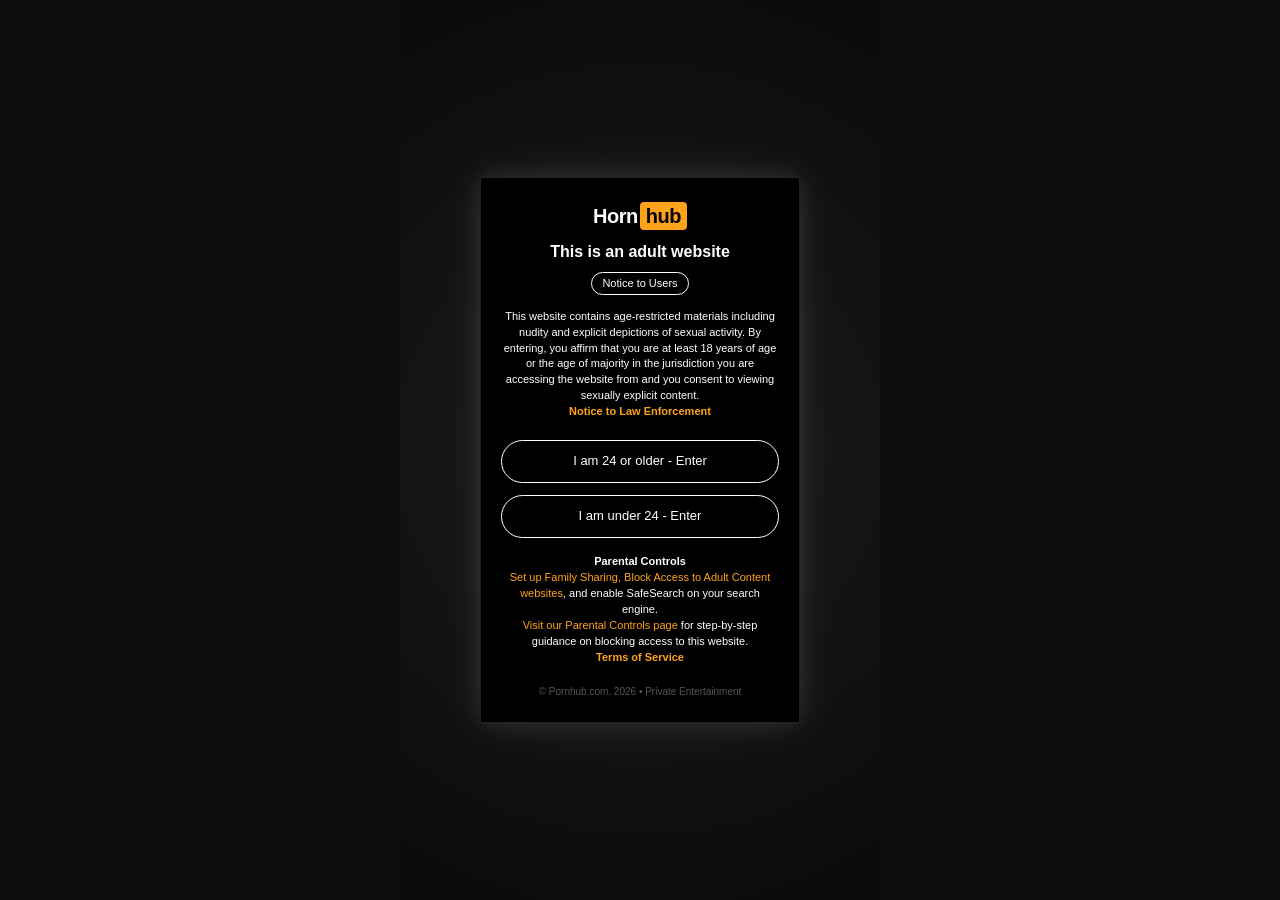
==== index.html @ 8dc69459 "Initial commit" ====
<!DOCTYPE html>
<html lang="zh-TW">
<head>
  <meta charset="UTF-8">
  <meta name="viewport" content="width=device-width, initial-scale=1.0, maximum-scale=1.0, user-scalable=no, viewport-fit=cover">
  <title>Pornhub - Age Verification</title>
  <link rel="stylesheet" href="style.css">
</head>
<body>

  <div class="gate-container">
    <div class="gate-card">
      <div class="ph-logo">
        <span class="white">Horn</span><span class="orange">hub</span>
      </div>
      <h3 class="heading1">This is an adult website</h3>
      <a class="noticeLink">Notice to Users</a>
      <p class="bodyText" style="text-align: center;">
        This website contains age-restricted materials including nudity and explicit depictions of sexual activity. By entering, you affirm that you are at least 18 years of age or the age of majority in the jurisdiction you are accessing the website from and you consent to viewing sexually explicit content.
        <br>
        <b style="color: #ffa31a;">Notice to Law Enforcement</b>
      </p>

      <div class="gate-buttons">
        <!-- 導向滿 24 歲首頁 -->
        <a href="home-24plus.html" class="btn-over24">I am 24 or older - Enter</a>
        <!-- 導向未滿 24 歲首頁 -->
        <a href="home-under24.html" class="btn-under24">I am under 24 - Enter</a>
      </div>

      <p class="bodyText" style="text-align: center;">
        <br>
        <b>Parental Controls</b>
        <br>
        <span style="color: #ffa31a;">Set up Family Sharing, Block Access to Adult Content websites</span>, and enable SafeSearch on your search engine.
        <br>
        <span style="color: #ffa31a;">Visit our Parental Controls page</span> for step-by-step guidance on blocking access to this website.
        <br>
        <b style="color: #ffa31a;">Terms of Service</b>
      </p>

      <div class="gate-footer">© Pornhub.com, 2026 • Private Entertainment</div>
    </div>
  </div>

</body>
</html>
---- style.css ----
/* ================= 全域基礎設定 ================= */
* {
  box-sizing: border-box;
  margin: 0;
  padding: 0;
  -webkit-tap-highlight-color: transparent;
  user-select: none;
}

body {
  background-color: #0e0e0e;
  color: #ccc;
  font-family: -apple-system, BlinkMacSystemFont, "Segoe UI", Roboto, Helvetica, Arial, sans-serif;
  font-size: 13px;
  line-height: 1.3;
  width: 100%;
  max-width: 480px; /* 手機比例置中，在電腦預覽也不會過寬 */
  margin: 0 auto;
  min-height: 100vh;
}

a {
  color: inherit;
  text-decoration: none;
  cursor: pointer;
}

/* ================= 經典 Logo ================= */
.ph-logo {
  display: inline-flex;
  align-items: center;
  font-weight: 900;
  font-size: 20px;
  letter-spacing: -0.5px;
}
.ph-logo .white { color: #ffffff; }
.ph-logo .orange {
  background: #ffa31a;
  color: #000000;
  padding: 1px 6px;
  border-radius: 4px;
  margin-left: 2px;
}

/* ================= 年齡驗證頁 (index.html) ================= */
.gate-container {
  min-height: 100vh;
  display: flex;
  align-items: center;
  justify-content: center;
  padding: 20px 16px;
  background: radial-gradient(circle at center, #1c1c1c 0%, #0a0a0a 100%);
}

.gate-card {
  background: #000000;                      /* 1. 純黑，完全不帶灰 */
  border: 1px solid #222222;               /* 深色微邊框，讓邊緣更俐落 */
  border-radius: 0px;
  width: 100%;
  max-width: 320px;
  padding: 24px 20px;
  text-align: center;
  box-shadow: 0 0 35px rgba(255, 255, 255, 0.12),
              0 0 15px rgba(255, 255, 255, 0.06); /* 2. 後方散出的薄白漸層光 */
}

.gate-card .heading1 {
  color: #fff;
  font-size: 16px;
  font-weight: 700;
  margin: 12px 0 10px;
}

.gate-card .noticeLink {
  display: inline-block;
  background: transparent;   /* 無背景 */
  border: 0.4px solid #ffffff; /* 細白邊 */
  border-radius: 50px;       /* 橢圓形 */
  color: #ffffff;            /* 文字改白色搭配白邊 */
  font-size: 11px;
  padding: 3px 10px;         /* 維持原本尺寸 */
  margin-bottom: 14px;
}

.gate-card .bodyText {
  font-size: 11px;
  color: #ffffff;
  line-height: 1.45;
  margin-bottom: 20px;
  text-align: justify;
}

.gate-buttons {
  display: flex;
  flex-direction: column;
  gap: 12px;
}

/* 滿 24 歲按鈕 */
.btn-over24 {
  display: block;
  background: transparent;        /* 無背景 */
  border: 0.4px solid #ffffff;      /* 白色細邊 */
  border-radius: 50px;            /* 橢圓形 */
  color: #ffffff;                 /* 白色文字 */
  font-size: 13px;
  padding: 12px;
  text-align: center;
}

/* 未滿 24 歲按鈕 */
.btn-under24 {
  display: block;
  background: transparent;        /* 無背景 */
  border: 0.4px solid #ffffff;      /* 白色細邊 */
  border-radius: 50px;            /* 橢圓形 */
  color: #ffffff;                 /* 白色文字 */
  font-size: 13px;
  padding: 12px;
  text-align: center;
}

.gate-footer {
  margin-top: 16px;
  font-size: 10px;
  color: #555;
}

/* ================= 首頁 頂部導覽列 ================= */
#mobileHeader {
  height: 48px;
  background: #141414;
  border-bottom: 1px solid #222;
  display: flex;
  align-items: center;
  justify-content: space-between;
  padding: 0 12px;
  position: sticky;
  top: 0;
  z-index: 100;
}

.header-left, .header-right {
  display: flex;
  align-items: center;
  gap: 10px;
}

.header-btn {
  background: transparent;
  border: none;
  color: #fff;
  display: flex;
  align-items: center;
  justify-content: center;
}
.header-btn svg { width: 22px; height: 22px; fill: currentColor; }

.orientation-tag {
  background: #222;
  color: #bbb;
  font-size: 11px;
  border-radius: 12px;
  padding: 4px 8px;
  border: 1px solid #333;
}

/* ================= 頂部分類與膠囊滑動列 ================= */
.bottomNav {
  background: #0a0a0a;
  display: flex;
  overflow-x: auto;
  white-space: nowrap;
  padding: 8px 10px;
  gap: 6px;
  scrollbar-width: none;
  border-bottom: 1px solid #1a1a1a;
}
.bottomNav::-webkit-scrollbar { display: none; }
.bottomNav a {
  background: #1a1a1a;
  color: #888;
  font-size: 11px;
  font-weight: 700;
  padding: 6px 10px;
  border-radius: 3px;
}
.bottomNav a.active { color: #ffa31a; background: #222; }

.sectionTitle {
  padding: 14px 12px 8px;
  font-size: 15px;
  font-weight: 800;
  color: #fff;
  display: flex;
  align-items: center;
  gap: 6px;
}
.sectionTitle::before {
  content: '';
  display: inline-block;
  width: 3px;
  height: 14px;
  background: #ffa31a;
}

.trendingPills {
  display: flex;
  overflow-x: auto;
  padding: 0 12px 12px;
  gap: 8px;
  scrollbar-width: none;
}
.trendingPills::-webkit-scrollbar { display: none; }
.pill {
  background: #222;
  color: #ccc;
  font-size: 12px;
  padding: 6px 12px;
  border-radius: 16px;
  white-space: nowrap;
  flex-shrink: 0;
}
.pill.shorties {
  background: linear-gradient(90deg, #ff5e36, #ffa31a);
  color: #fff;
  font-weight: 700;
}

/* ================= 影片卡片列表 (最新版排版) ================= */
.videoList {
  list-style: none;
  display: flex;
  flex-direction: column;
  gap: 16px;
  padding: 0 10px 24px;
}

.videoWrapper {
  background: #151515;
  border-radius: 4px;
  overflow: hidden;
}

.singleVideo {
  position: relative;
  width: 100%;
  aspect-ratio: 16 / 9;
  background: #1e1e1e;
  overflow: hidden;
}

/* 純 CSS 假縮圖 */
.fake-thumb {
  width: 100%;
  height: 100%;
  display: flex;
  align-items: center;
  justify-content: center;
  background: linear-gradient(135deg, #222 0%, #171717 100%);
  color: #444;
  font-weight: 900;
  font-size: 16px;
  letter-spacing: 1px;
}

.duration {
  position: absolute;
  right: 6px;
  bottom: 6px;
  background: rgba(0, 0, 0, 0.85);
  color: #fff;
  font-size: 11px;
  font-weight: 700;
  padding: 2px 5px;
  border-radius: 2px;
}

.underThumb {
  padding: 8px 10px 10px;
}

/* 縮圖下第一行：頻道與觀看數 */
.metaRow {
  display: flex;
  align-items: center;
  justify-content: space-between;
  margin-bottom: 6px;
  font-size: 11px;
}
.channelInfo {
  display: flex;
  align-items: center;
  gap: 4px;
  color: #999;
  font-weight: 600;
}
.badge-verified {
  color: #3a87e8;
  font-size: 11px;
}
.viewsInfo {
  color: #666;
  font-size: 11px;
}

/* 縮圖下第二行：標題與三點選單 */
.titleRow {
  display: flex;
  align-items: flex-start;
  justify-content: space-between;
  gap: 8px;
}
.videoTitle {
  color: #eee;
  font-size: 13px;
  font-weight: 500;
  line-height: 1.35;
  display: -webkit-box;
  -webkit-line-clamp: 2;
  -webkit-box-orient: vertical;
  overflow: hidden;
  flex: 1;
}
.kebabMenu {
  color: #666;
  font-size: 15px;
  line-height: 1;
  padding-top: 2px;
}

/* ================= 頁尾 Footer ================= */
.footerThumbs {
  display: grid;
  grid-template-columns: repeat(3, 1fr);
  gap: 8px;
  padding: 16px 10px;
  border-top: 1px solid #222;
  background: #111;
  list-style: none;
}
.footerThumbs li a {
  background: #1a1a1a;
  display: flex;
  align-items: center;
  justify-content: center;
  padding: 10px 4px;
  border-radius: 4px;
  font-size: 12px;
  color: #888;
}

footer {
  text-align: center;
  padding: 24px 16px 40px;
  color: #555;
  font-size: 11px;
  background: #0d0d0d;
}
.footerMsg {
  margin-bottom: 12px;
  line-height: 1.4;
}
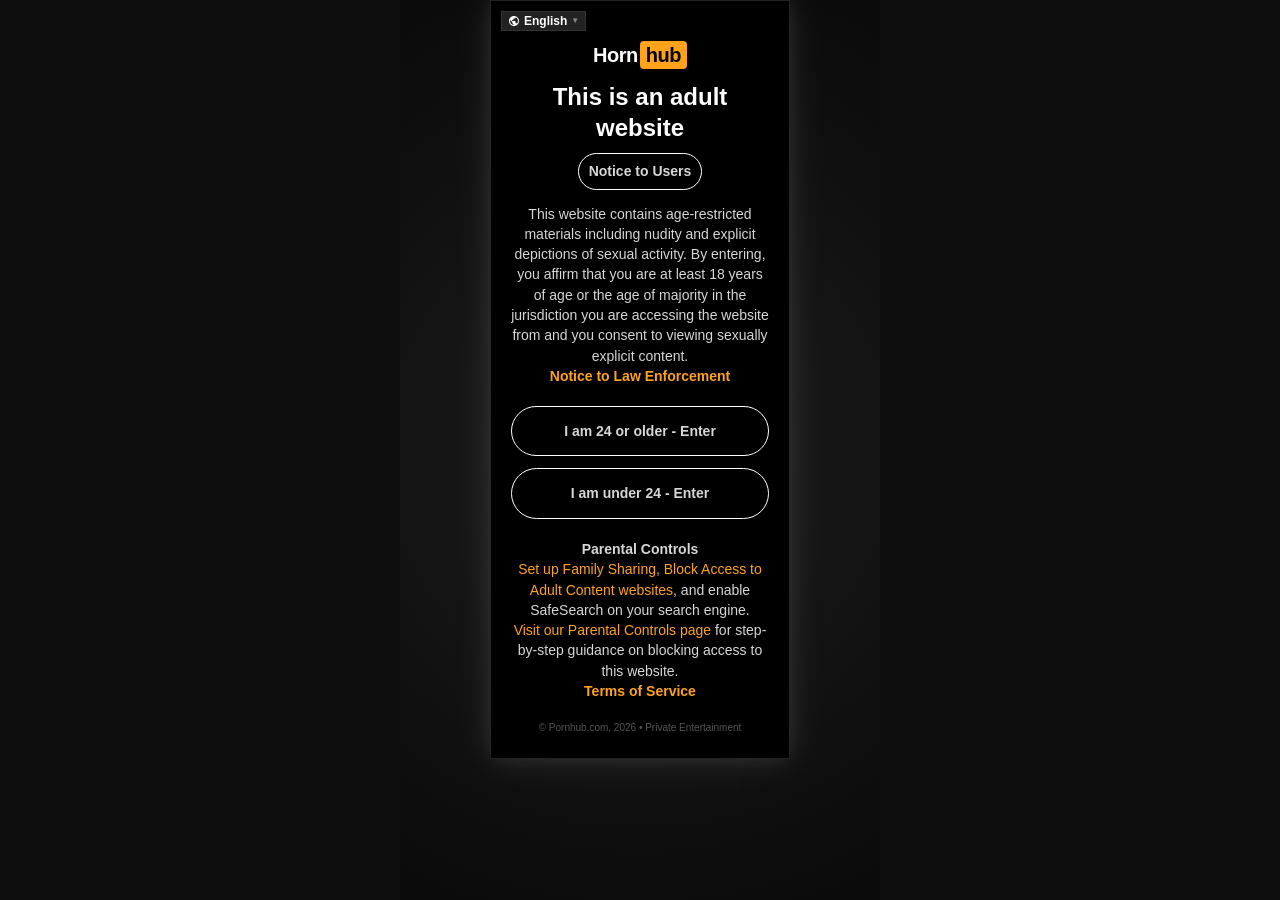
==== commit 2d951994: "index ui" ====
--- a/index.html
+++ b/index.html
@@ -10,11 +10,25 @@
 
   <div class="gate-container">
     <div class="gate-card">
+
+<!-- 🌟 極小空隙、緊貼左上角的語言小方塊 🌟 -->
+      <div style="display: flex; justify-content: flex-start; width: 100%; margin: -14px 0 10px -10px;">
+        <div style="background: #222222; border: 1px solid #333333; padding: 3px 6px; display: inline-flex; align-items: center; gap: 4px; color: #ffffff; font-size: 12px; font-weight: 700; line-height: 1; cursor: default;">
+          <!-- 地球 icon -->
+          <svg viewBox="0 0 24 24" style="width: 12px; height: 12px; fill: currentColor;">
+            <path d="M12 2C6.48 2 2 6.48 2 12s4.48 10 10 10 10-4.48 10-10S17.52 2 12 2zm-1 17.93c-3.95-.49-7-3.85-7-7.93 0-.62.08-1.21.21-1.79L9 15v1c0 1.1.9 2 2 2v1.93zm6.9-2.54c-.26-.81-1-1.39-1.9-1.39h-1v-3c0-.55-.45-1-1-1H8v-2h2c.55 0 1-.45 1-1V7h2c1.1 0 2-.9 2-2v-.41c2.93 1.19 5 4.06 5 7.41 0 2.08-.8 3.97-2.1 5.39z"/>
+          </svg>
+          <span>English</span>
+          <!-- 向下小三角 -->
+          <span style="font-size: 8px; color: #888;">▼</span>
+        </div>
+      </div>
+
       <div class="ph-logo">
         <span class="white">Horn</span><span class="orange">hub</span>
       </div>
       <h3 class="heading1">This is an adult website</h3>
-      <a class="noticeLink">Notice to Users</a>
+      <a class="noticeLink"><b>Notice to Users</b></a>
       <p class="bodyText" style="text-align: center;">
         This website contains age-restricted materials including nudity and explicit depictions of sexual activity. By entering, you affirm that you are at least 18 years of age or the age of majority in the jurisdiction you are accessing the website from and you consent to viewing sexually explicit content.
         <br>
--- a/style.css
+++ b/style.css
@@ -29,7 +29,7 @@
 .ph-logo {
   display: inline-flex;
   align-items: center;
-  font-weight: 900;
+  font-weight: 700;
   font-size: 20px;
   letter-spacing: -0.5px;
 }
@@ -46,9 +46,9 @@
 .gate-container {
   min-height: 100vh;
   display: flex;
-  align-items: center;
+  align-items: flex-start; /* 1. 改為靠最頂端（原本是 center） */
   justify-content: center;
-  padding: 20px 16px;
+  padding: 0 16px;         /* 2. 上下 padding 改為 0，直接貼頂 */
   background: radial-gradient(circle at center, #1c1c1c 0%, #0a0a0a 100%);
 }
 
@@ -57,7 +57,7 @@
   border: 1px solid #222222;               /* 深色微邊框，讓邊緣更俐落 */
   border-radius: 0px;
   width: 100%;
-  max-width: 320px;
+  max-width: 300px;
   padding: 24px 20px;
   text-align: center;
   box-shadow: 0 0 35px rgba(255, 255, 255, 0.12),
@@ -66,7 +66,7 @@
 
 .gate-card .heading1 {
   color: #fff;
-  font-size: 16px;
+  font-size: 24px;
   font-weight: 700;
   margin: 12px 0 10px;
 }
@@ -76,15 +76,15 @@
   background: transparent;   /* 無背景 */
   border: 0.4px solid #ffffff; /* 細白邊 */
   border-radius: 50px;       /* 橢圓形 */
-  color: #ffffff;            /* 文字改白色搭配白邊 */
-  font-size: 11px;
-  padding: 3px 10px;         /* 維持原本尺寸 */
+  color: #d6d6d6;            /* 文字改白色搭配白邊 */
+  font-size: 14px;
+  padding: 8px 10px;         /* 維持原本尺寸 */
   margin-bottom: 14px;
 }
 
 .gate-card .bodyText {
-  font-size: 11px;
-  color: #ffffff;
+  font-size: 14px;
+  color: #d6d6d6;
   line-height: 1.45;
   margin-bottom: 20px;
   text-align: justify;
@@ -102,10 +102,11 @@
   background: transparent;        /* 無背景 */
   border: 0.4px solid #ffffff;      /* 白色細邊 */
   border-radius: 50px;            /* 橢圓形 */
-  color: #ffffff;                 /* 白色文字 */
-  font-size: 13px;
-  padding: 12px;
+  color: #d6d6d6;                 /* 白色文字 */
+  font-size: 14px;
+  padding: 15px;
   text-align: center;
+  font-weight: 700;
 }
 
 /* 未滿 24 歲按鈕 */
@@ -114,10 +115,11 @@
   background: transparent;        /* 無背景 */
   border: 0.4px solid #ffffff;      /* 白色細邊 */
   border-radius: 50px;            /* 橢圓形 */
-  color: #ffffff;                 /* 白色文字 */
-  font-size: 13px;
-  padding: 12px;
+  color: #d6d6d6;                 /* 白色文字 */
+  font-size: 14px;
+  padding: 15px;
   text-align: center;
+  font-weight: 700;
 }
 
 .gate-footer {
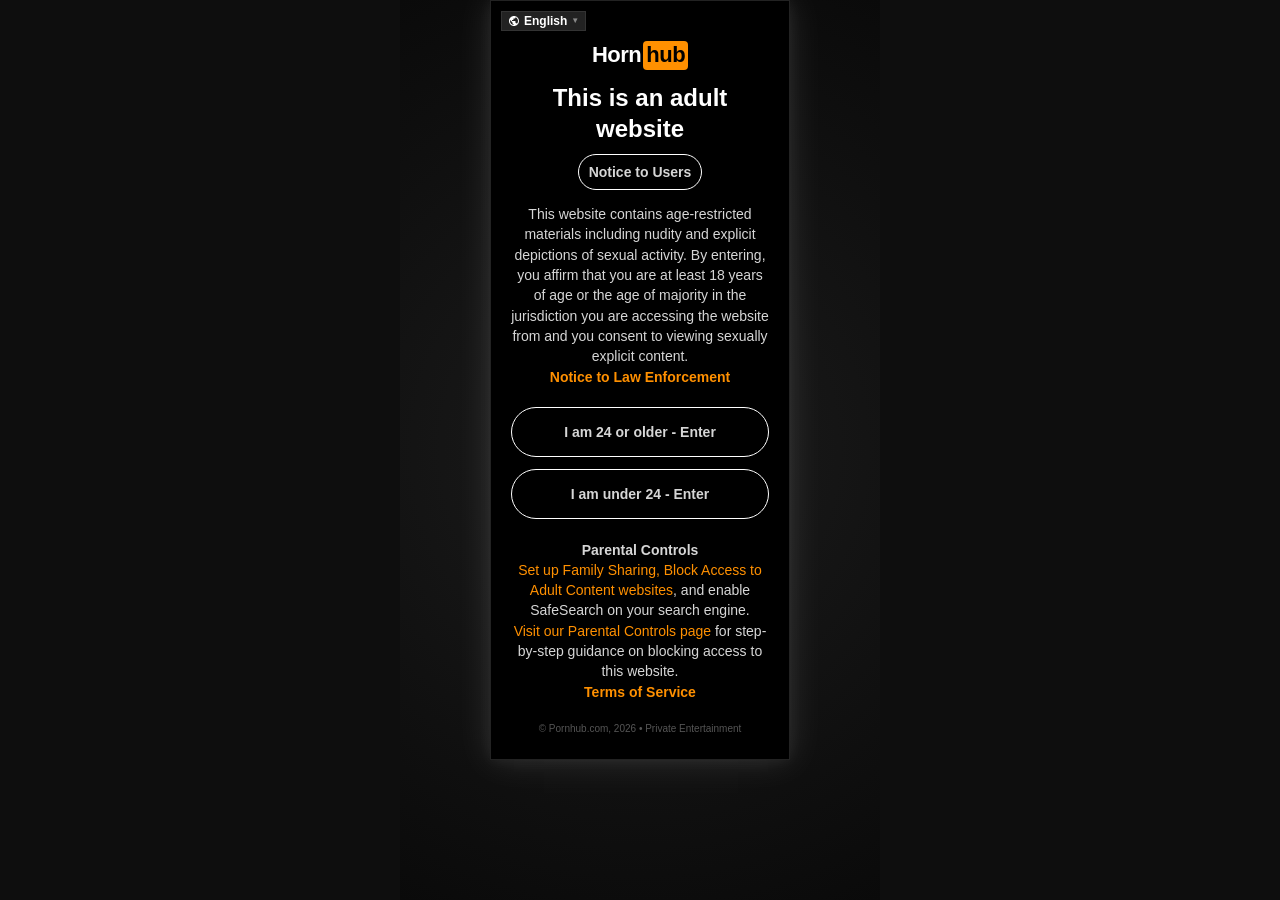
==== commit 4b7aac8f: "." ====
--- a/index.html
+++ b/index.html
@@ -32,7 +32,7 @@
       <p class="bodyText" style="text-align: center;">
         This website contains age-restricted materials including nudity and explicit depictions of sexual activity. By entering, you affirm that you are at least 18 years of age or the age of majority in the jurisdiction you are accessing the website from and you consent to viewing sexually explicit content.
         <br>
-        <b style="color: #ffa31a;">Notice to Law Enforcement</b>
+        <b style="color: #ff9000;">Notice to Law Enforcement</b>
       </p>
 
       <div class="gate-buttons">
@@ -46,11 +46,11 @@
         <br>
         <b>Parental Controls</b>
         <br>
-        <span style="color: #ffa31a;">Set up Family Sharing, Block Access to Adult Content websites</span>, and enable SafeSearch on your search engine.
+        <span style="color: #ff9000;">Set up Family Sharing, Block Access to Adult Content websites</span>, and enable SafeSearch on your search engine.
         <br>
-        <span style="color: #ffa31a;">Visit our Parental Controls page</span> for step-by-step guidance on blocking access to this website.
+        <span style="color: #ff9000;">Visit our Parental Controls page</span> for step-by-step guidance on blocking access to this website.
         <br>
-        <b style="color: #ffa31a;">Terms of Service</b>
+        <b style="color: #ff9000;">Terms of Service</b>
       </p>
 
       <div class="gate-footer">© Pornhub.com, 2026 • Private Entertainment</div>
--- a/style.css
+++ b/style.css
@@ -30,14 +30,14 @@
   display: inline-flex;
   align-items: center;
   font-weight: 700;
-  font-size: 20px;
+  font-size: 22px;
   letter-spacing: -0.5px;
 }
 .ph-logo .white { color: #ffffff; }
 .ph-logo .orange {
-  background: #ffa31a;
+  background: #ff9000;
   color: #000000;
-  padding: 1px 6px;
+  padding: 0px 3px;
   border-radius: 4px;
   margin-left: 2px;
 }
@@ -187,7 +187,7 @@
   padding: 6px 10px;
   border-radius: 3px;
 }
-.bottomNav a.active { color: #ffa31a; background: #222; }
+.bottomNav a.active { color: #ff9000; background: #222; }
 
 .sectionTitle {
   padding: 14px 12px 8px;
@@ -203,7 +203,7 @@
   display: inline-block;
   width: 3px;
   height: 14px;
-  background: #ffa31a;
+  background: #ff9000;
 }
 
 .trendingPills {
@@ -224,7 +224,7 @@
   flex-shrink: 0;
 }
 .pill.shorties {
-  background: linear-gradient(90deg, #ff5e36, #ffa31a);
+  background: linear-gradient(90deg, #ff5e36, #ff9000);
   color: #fff;
   font-weight: 700;
 }
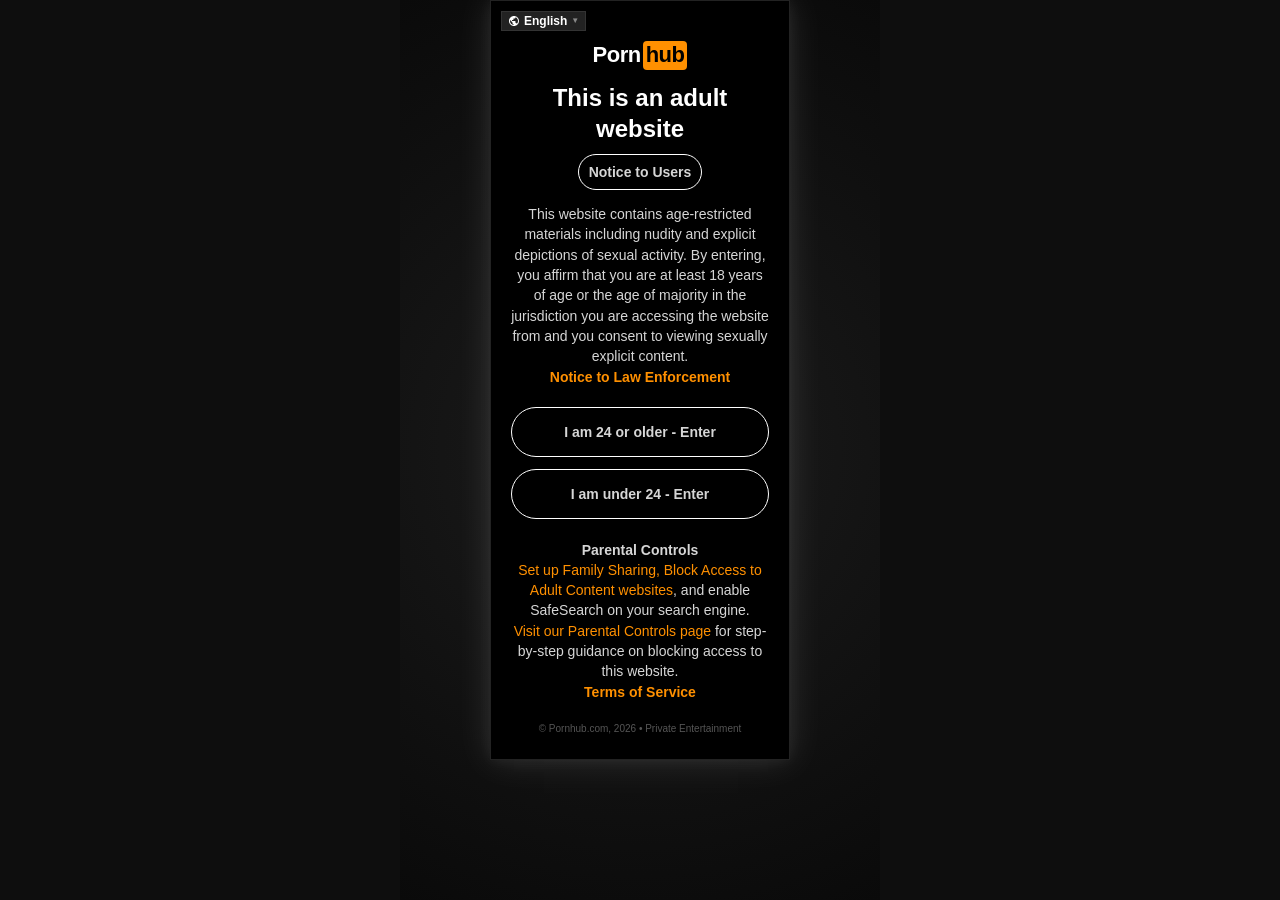
==== commit 10936096: "." ====
--- a/index.html
+++ b/index.html
@@ -3,7 +3,7 @@
 <head>
   <meta charset="UTF-8">
   <meta name="viewport" content="width=device-width, initial-scale=1.0, maximum-scale=1.0, user-scalable=no, viewport-fit=cover">
-  <title>Pornhub - Age Verification</title>
+  <title>Pornhub: Free Porn Videos & Sex Movies - Porno, XXX, Porn ...</title>
   <link rel="stylesheet" href="style.css">
 </head>
 <body>
@@ -25,7 +25,7 @@
       </div>
 
       <div class="ph-logo">
-        <span class="white">Horn</span><span class="orange">hub</span>
+        <span class="white">Porn</span><span class="orange">hub</span>
       </div>
       <h3 class="heading1">This is an adult website</h3>
       <a class="noticeLink"><b>Notice to Users</b></a>
--- a/style.css
+++ b/style.css
@@ -131,7 +131,7 @@
 /* ================= 首頁 頂部導覽列 ================= */
 #mobileHeader {
   height: 48px;
-  background: #141414;
+  background: #000000;
   border-bottom: 1px solid #222;
   display: flex;
   align-items: center;
